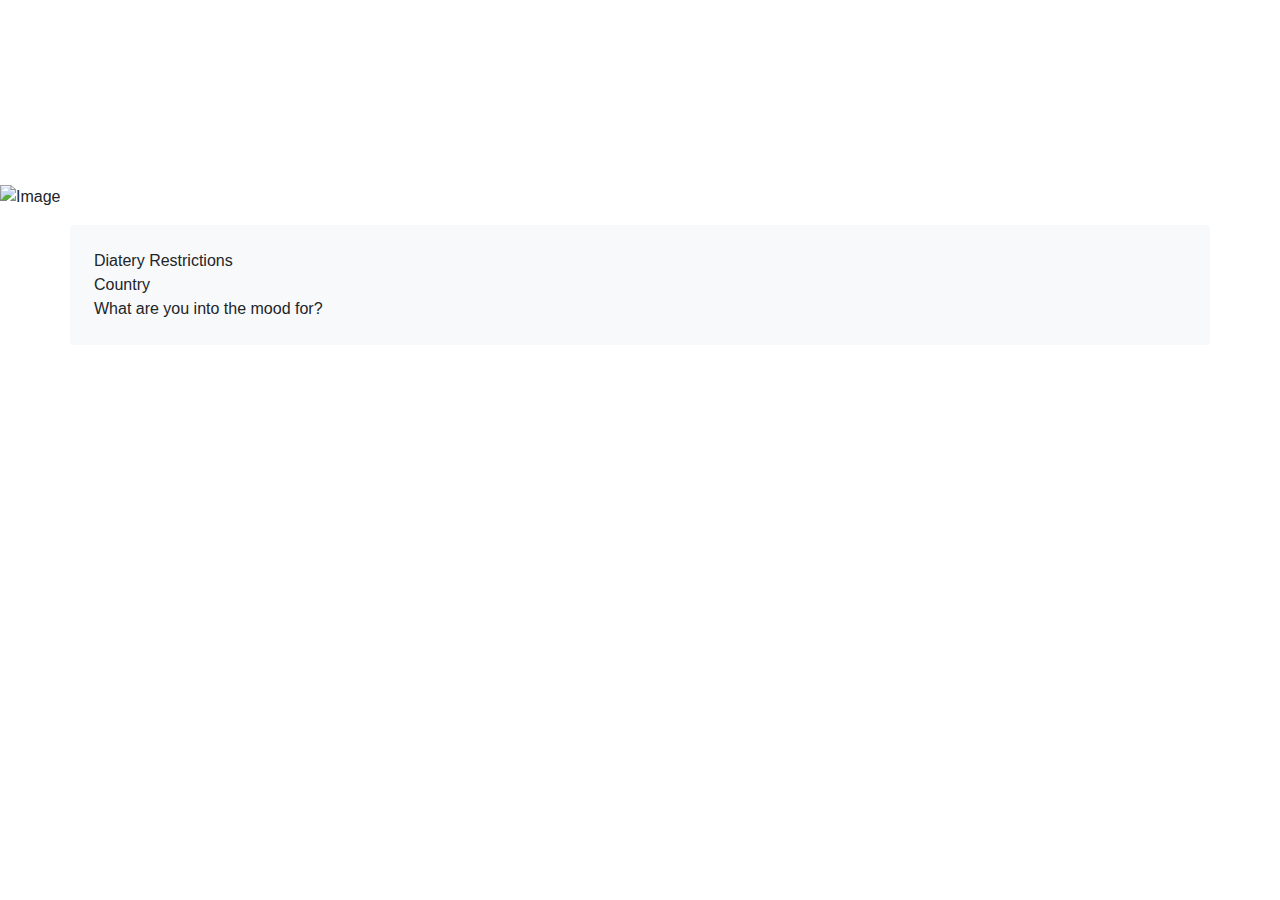
==== recipesearch.html @ b3526144 "Merge pull request #12 from Klcosta/master" ====
<!DOCTYPE html>
<html lang="en">
<head>
    <meta charset="UTF-8">
    <meta name="viewport" content="width=device-width, initial-scale=1.0">
    <meta http-equiv="X-UA-Compatible" content="ie=edge">
    <link rel="stylesheet" href="https://maxcdn.bootstrapcdn.com/bootstrap/4.0.0/css/bootstrap.min.css" integrity="sha384-Gn5384xqQ1aoWXA+058RXPxPg6fy4IWvTNh0E263XmFcJlSAwiGgFAW/dAiS6JXm" crossorigin="anonymous">
    <link rel="stylesheet" type="text/css" href="assets/css/recipesearchstyle.css">
    <title>sousChef-RecipeSearch</title>
</head>
<body>
    <nav class="navbar maincolor py-4">
        <a class="navbar-brand" href="#"><img class="logoimage" src=assets/Images/SousChef(templogo).png alt="logo"> </a>
    </nav>
    <img class="cookingimg" src="assets/images/cookingimage.jpg" alt="Image">
    <div class="bar maincolor"> </div>
    <div class="container bg-light rounded mt-3 p-4">
        <div class="row secondarycolor titlefont">
            <div class="col-12">Diatery Restrictions</div>
            <div class="col-12">Country</div>
            <div class="col-12">What are you into the mood for?</div>
        </div>
    </div>

</body>
</html>
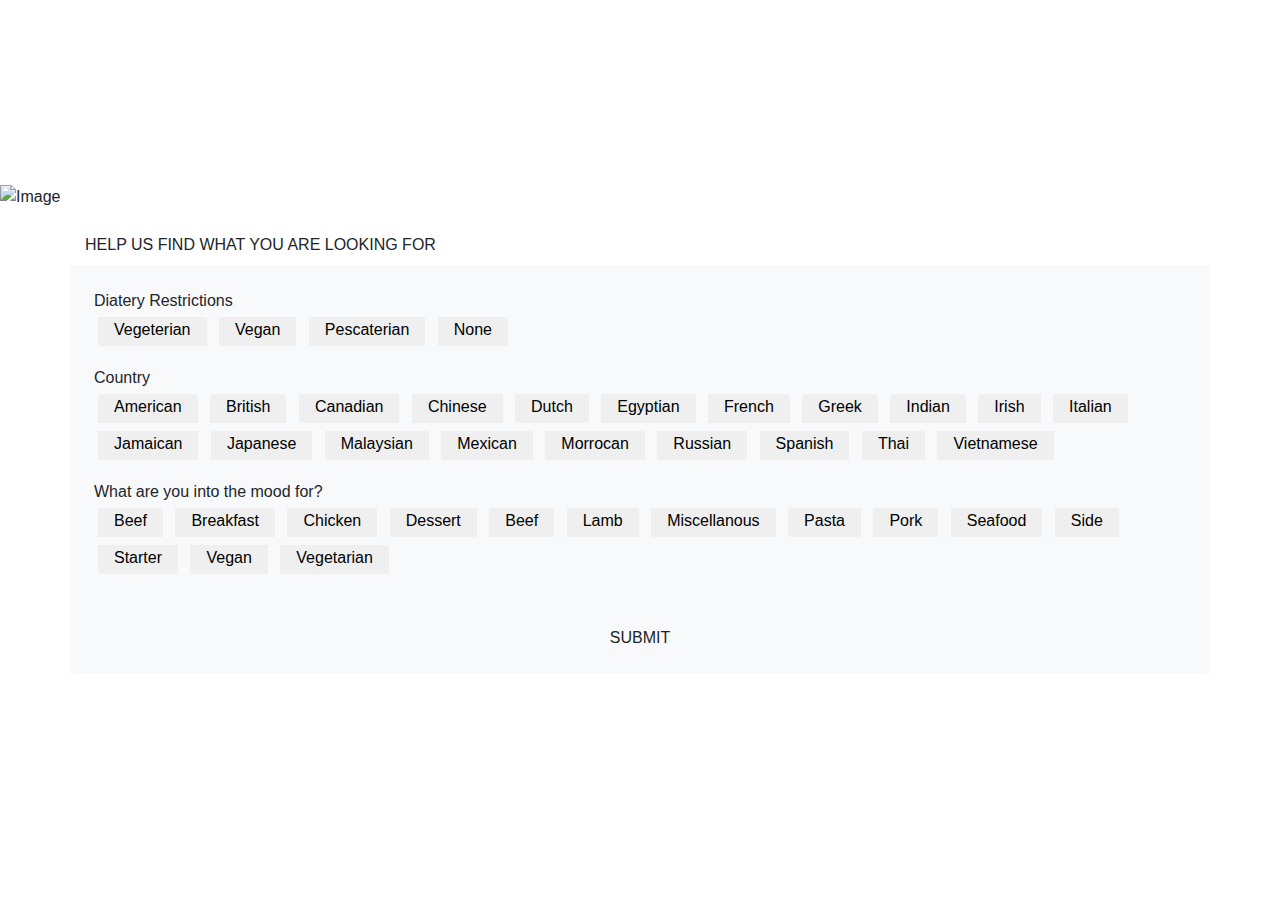
==== commit 065bac61: "pushing just in case" ====
--- a/recipesearch.html
+++ b/recipesearch.html
@@ -14,13 +14,266 @@
     </nav>
     <img class="cookingimg" src="assets/images/cookingimage.jpg" alt="Image">
     <div class="bar maincolor"> </div>
-    <div class="container bg-light rounded mt-3 p-4">
+    <div class="container mb-2 mt-4">
+        <div class="row">
+            <div class="col-12 secondarycolor titlefont">
+                HELP US FIND WHAT YOU ARE LOOKING FOR 
+            </div>
+        </div>
+    </div>
+    <div class="container bg-light rounded my-2 p-4">
         <div class="row secondarycolor titlefont">
             <div class="col-12">Diatery Restrictions</div>
+        </div>
+        <div class="row">
+            <div class="col-12">
+                <button class="drrecipebttn secondarycolor roundedcorners border-0 buttoncolor pl-3 pr-3 mx-1 pb-1 buttonfont my-1" clicked="off" value="Vegetarian">Vegeterian</button>
+                <button class="drrecipebttn secondarycolor roundedcorners border-0 buttoncolor pl-3 pr-3 mx-1 pb-1 buttonfont my-1" clicked="off" value="Vegan">Vegan</button>
+                <button class="drrecipebttn secondarycolor roundedcorners border-0 buttoncolor pl-3 pr-3 mx-1 pb-1 buttonfont my-1" clicked="off" value="Pescatarian">Pescaterian</button>
+                <button class="drrecipebttn secondarycolor roundedcorners border-0 buttoncolor pl-3 pr-3 mx-1 pb-1 buttonfont my-1" clicked="off" value="None">None</button>
+            </div>
+        </div>
+        <div class="row secondarycolor titlefont mt-3">
             <div class="col-12">Country</div>
+        </div>
+        <div class="row">
+            <div class="col-12">
+                <button class="arrecipebttn secondarycolor roundedcorners border-0 buttoncolor pl-3 pr-3 mx-1 pb-1 buttonfont my-1" clicked="off" value="American">American</button>
+                <button class="arrecipebttn secondarycolor roundedcorners border-0 buttoncolor pl-3 pr-3 mx-1 pb-1 buttonfont my-1" clicked="off" value="British">British</button>
+                <button class="arrecipebttn secondarycolor roundedcorners border-0 buttoncolor pl-3 pr-3 mx-1 pb-1 buttonfont my-1" clicked="off" value="Canadian">Canadian</button>
+                <button class="arrecipebttn secondarycolor roundedcorners border-0 buttoncolor pl-3 pr-3 mx-1 pb-1 buttonfont my-1" clicked="off" value="Chinese">Chinese</button>
+                <button class="arrecipebttn secondarycolor roundedcorners border-0 buttoncolor pl-3 pr-3 mx-1 pb-1 buttonfont my-1" clicked="off" value="Dutch">Dutch</button>
+                <button class="arrecipebttn secondarycolor roundedcorners border-0 buttoncolor pl-3 pr-3 mx-1 pb-1 buttonfont my-1" clicked="off" value="Egyptian">Egyptian</button>
+                <button class="arrecipebttn secondarycolor roundedcorners border-0 buttoncolor pl-3 pr-3 mx-1 pb-1 buttonfont my-1" clicked="off" value="French">French</button>
+                <button class="arrecipebttn secondarycolor roundedcorners border-0 buttoncolor pl-3 pr-3 mx-1 pb-1 buttonfont my-1" clicked="off" value="Greek">Greek</button>
+                <button class="arrecipebttn secondarycolor roundedcorners border-0 buttoncolor pl-3 pr-3 mx-1 pb-1 buttonfont my-1" clicked="off" value="Indian">Indian</button>
+                <button class="arrecipebttn secondarycolor roundedcorners border-0 buttoncolor pl-3 pr-3 mx-1 pb-1 buttonfont my-1" clicked="off" value="Irish">Irish</button>
+                <button class="arrecipebttn secondarycolor roundedcorners border-0 buttoncolor pl-3 pr-3 mx-1 pb-1 buttonfont my-1" clicked="off" value="Italian">Italian</button>
+                <button class="arrecipebttn secondarycolor roundedcorners border-0 buttoncolor pl-3 pr-3 mx-1 pb-1 buttonfont my-1" clicked="off" value="Jamaican">Jamaican</button>
+                <button class="arrecipebttn secondarycolor roundedcorners border-0 buttoncolor pl-3 pr-3 mx-1 pb-1 buttonfont my-1" clicked="off" value="Japanese">Japanese</button>
+                <button class="arrecipebttn secondarycolor roundedcorners border-0 buttoncolor pl-3 pr-3 mx-1 pb-1 buttonfont my-1" clicked="off" value="Malaysian">Malaysian</button>
+                <button class="arrecipebttn secondarycolor roundedcorners border-0 buttoncolor pl-3 pr-3 mx-1 pb-1 buttonfont my-1" clicked="off" value="Mexican">Mexican</button>
+                <button class="arrecipebttn secondarycolor roundedcorners border-0 buttoncolor pl-3 pr-3 mx-1 pb-1 buttonfont my-1" clicked="off" value="Morrocan">Morrocan</button>
+                <button class="arrecipebttn secondarycolor roundedcorners border-0 buttoncolor pl-3 pr-3 mx-1 pb-1 buttonfont my-1" clicked="off" value="Russian">Russian</button>
+                <button class="arrecipebttn secondarycolor roundedcorners border-0 buttoncolor pl-3 pr-3 mx-1 pb-1 buttonfont my-1" clicked="off" value="Spanish">Spanish</button>
+                <button class="arrecipebttn secondarycolor roundedcorners border-0 buttoncolor pl-3 pr-3 mx-1 pb-1 buttonfont my-1" clicked="off" value="Thai">Thai</button>
+                <button class="arrecipebttn secondarycolor roundedcorners border-0 buttoncolor pl-3 pr-3 mx-1 pb-1 buttonfont my-1" clicked="off" value="Vietnamese">Vietnamese</button>
+            </div>
+        </div>
+        <div class="row secondarycolor titlefont mt-3">
             <div class="col-12">What are you into the mood for?</div>
         </div>
+        <div class="row">
+            <div class="col-12">
+                <button class="ctrecipebttn secondarycolor roundedcorners border-0 buttoncolor pl-3 pr-3 mx-1 pb-1 buttonfont my-1" clicked="off" value="Beef">Beef</button>
+                <button class="ctrecipebttn secondarycolor roundedcorners border-0 buttoncolor pl-3 pr-3 mx-1 pb-1 buttonfont my-1" clicked="off" value="Breakfast">Breakfast</button>
+                <button class="ctrecipebttn secondarycolor roundedcorners border-0 buttoncolor pl-3 pr-3 mx-1 pb-1 buttonfont my-1" clicked="off" value="Chicken">Chicken</button>
+                <button class="ctrecipebttn secondarycolor roundedcorners border-0 buttoncolor pl-3 pr-3 mx-1 pb-1 buttonfont my-1" clicked="off" value="Dessert">Dessert</button>
+                <button class="ctrecipebttn secondarycolor roundedcorners border-0 buttoncolor pl-3 pr-3 mx-1 pb-1 buttonfont my-1" clicked="off" value="Beef">Beef</button>
+                <button class="ctrecipebttn secondarycolor roundedcorners border-0 buttoncolor pl-3 pr-3 mx-1 pb-1 buttonfont my-1" clicked="off" value="Lamb">Lamb</button>
+                <button class="ctrecipebttn secondarycolor roundedcorners border-0 buttoncolor pl-3 pr-3 mx-1 pb-1 buttonfont my-1" clicked="off" value="Miscellanous">Miscellanous</button>
+                <button class="ctrecipebttn secondarycolor roundedcorners border-0 buttoncolor pl-3 pr-3 mx-1 pb-1 buttonfont my-1" clicked="off" value="Pasta">Pasta</button>
+                <button class="ctrecipebttn secondarycolor roundedcorners border-0 buttoncolor pl-3 pr-3 mx-1 pb-1 buttonfont my-1" clicked="off" value="Pork">Pork</button>
+                <button class="ctrecipebttn secondarycolor roundedcorners border-0 buttoncolor pl-3 pr-3 mx-1 pb-1 buttonfont my-1" clicked="off" value="Seafood">Seafood</button>
+                <button class="ctrecipebttn secondarycolor roundedcorners border-0 buttoncolor pl-3 pr-3 mx-1 pb-1 buttonfont my-1" clicked="off" value="Side">Side</button>
+                <button class="ctrecipebttn secondarycolor roundedcorners border-0 buttoncolor pl-3 pr-3 mx-1 pb-1 buttonfont my-1" clicked="off" value="Starter">Starter</button>
+                <button class="ctrecipebttn secondarycolor roundedcorners border-0 buttoncolor pl-3 pr-3 mx-1 pb-1 buttonfont my-1" clicked="off" value="Vegan">Vegan</button>
+                <button class="ctrecipebttn secondarycolor roundedcorners border-0 buttoncolor pl-3 pr-3 mx-1 pb-1 buttonfont my-1" clicked="off" value="Vegetarian">Vegetarian</button>
+            </div>
+        </div>
+        <div class="row">
+            <div class="col-12">
+                <div id="submitbttn" class="secondarycolor roundedcorners text-center mt-5 titlefont buttoncolor">SUBMIT</div>
+            </div>
+        </div>
     </div>
+    <script type="text/javascript" src="https://cdnjs.cloudflare.com/ajax/libs/jquery/3.2.1/jquery.min.js"></script>
+    <script type="text/javascript">
+
+    // Variables to store the users choice
+    diateryrestrictionchoice = ""
+    areachoice = ""
+    catagorychoice = ""
+
+    //Variables to keep track of clicked buttons
+    dr = 0
+    ar = 0
+    ct = 0
+
+    //Click function for drrecipebuttons
+        $(".drrecipebttn").on("click", function () {
+        //var to check the value of clicked
+            var clicked = $(this).attr("clicked")
+            console.log(clicked)
+            if (dr === 0){
+
+                if (clicked === "off"){
+                    // CHANGE CLICKED FROM OFF TO ON
+                    $(this).attr("clicked", "on");
+
+                    // ADD THE X
+                    // Create a Div to hold the x
+                    var xdiv = $("<img class='ml-2 xdrbutton' src=assets/images/x.png>")
+                    // append xdiv to html
+                    $(this).append(xdiv)
+
+                    //CHANGE THE BUTTON'S COLOR
+                    //Remove current color
+                    $(this).removeClass("secondarycolor buttoncolor pr-3")
+                    //Add new color
+                    $(this).addClass("clickedcolors")
+
+                    //add to dr
+                    dr++
+
+                    //Add the choice to the variable
+                    diateryrestictionchoice = $(this).attr("value")
+                    console.log(diateryrestictionchoice)
+                }
+            }
+            else{
+                if (clicked === "on"){
+                    //CHANGE CLIKED FROM ON TO OFF
+                    $(this).attr("clicked", "off");
+
+                    //REMOVE THE X
+                    $(".xdrbutton").remove()
+
+                    //CHANGE COLORS BACK
+                    //remove current colors
+                    $(this).removeClass("clickedcolors")
+                    //add original colors
+                    $(this).addClass("secondarycolor buttoncolor pr-3")
+
+                    //remove from dr
+                    dr--
+
+                    //remove choice from variable
+                    diateryrestictionchoice = ""
+                    console.log(diateryrestictionchoice)
+                
+                }
+            }
+        });
+    
+    //Click function for ctrecipebuttons
+    $(".arrecipebttn").on("click", function () {
+            //var to check the value of clicked
+                var clicked = $(this).attr("clicked")
+                console.log(clicked)
+                if (ar === 0){
+
+                    if (clicked === "off"){
+                        // CHANGE CLICKED FROM OFF TO ON
+                        $(this).attr("clicked", "on");
+
+                        // ADD THE X
+                        // Create a Div to hold the x
+                        var xdiv = $("<img class='ml-2 xarbutton' src=assets/images/x.png>")
+                        // append xdiv to html
+                        $(this).append(xdiv)
+
+                        //CHANGE THE BUTTON'S COLOR
+                        //Remove current color
+                        $(this).removeClass("secondarycolor buttoncolor pr-3")
+                        //Add new color
+                        $(this).addClass("clickedcolors")
+
+                        //add to dr
+                        ar++
+
+                        //Add the choice to the variable
+                        areachoice = $(this).attr("value")
+                        console.log(areachoice)
+                    }
+                }
+                else{
+                    if (clicked === "on"){
+                        //CHANGE CLIKED FROM ON TO OFF
+                        $(this).attr("clicked", "off");
+
+                        //REMOVE THE X
+                        $(".xarbutton").remove()
+
+                        //CHANGE COLORS BACK
+                        //remove current colors
+                        $(this).removeClass("clickedcolors")
+                        //add original colors
+                        $(this).addClass("secondarycolor buttoncolor pr-3")
+
+                        //remove from dr
+                        ar--
+
+                        //remove choice from variable
+                        areachoice = ""
+                        console.log(areachoice)
+                    
+                    }
+                }
+            });  
+            
+    //Click function for ctrecipebuttons
+    $(".ctrecipebttn").on("click", function () {
+            //var to check the value of clicked
+                var clicked = $(this).attr("clicked")
+                console.log(clicked)
+                if (ct === 0){
+
+                    if (clicked === "off"){
+                        // CHANGE CLICKED FROM OFF TO ON
+                        $(this).attr("clicked", "on");
+
+                        // ADD THE X
+                        // Create a Div to hold the x
+                        var xdiv = $("<img class='ml-2 xctbutton' src=assets/images/x.png>")
+                        // append xdiv to html
+                        $(this).append(xdiv)
+
+                        //CHANGE THE BUTTON'S COLOR
+                        //Remove current color
+                        $(this).removeClass("secondarycolor buttoncolor pr-3")
+                        //Add new color
+                        $(this).addClass("clickedcolors")
+
+                        //add to dr
+                        ct++
+
+                        //Add the choice to the variable
+                        catagorychoice = $(this).attr("value")
+                        console.log(catagorychoice)
+                    }
+                }
+                else{
+                    if (clicked === "on"){
+                        //CHANGE CLIKED FROM ON TO OFF
+                        $(this).attr("clicked", "off");
+
+                        //REMOVE THE X
+                        $(".xctbutton").remove()
+
+                        //CHANGE COLORS BACK
+                        //remove current colors
+                        $(this).removeClass("clickedcolors")
+                        //add original colors
+                        $(this).addClass("secondarycolor buttoncolor pr-3")
+
+                        //remove from dr
+                        ct--
+
+                        //remove choice from variable
+                        catagorychoice = ""
+                        console.log(catagorychoice)
+                    
+                    }
+                }
+            }); 
+
+    //Click function for the SubmitButton
+    $("#submitbttn").on("click", function () {
+        console.log (diateryrestictionchoice + areachoice + catagorychoice)
+    }); 
+        
+    </script>
 
 </body>
 </html>